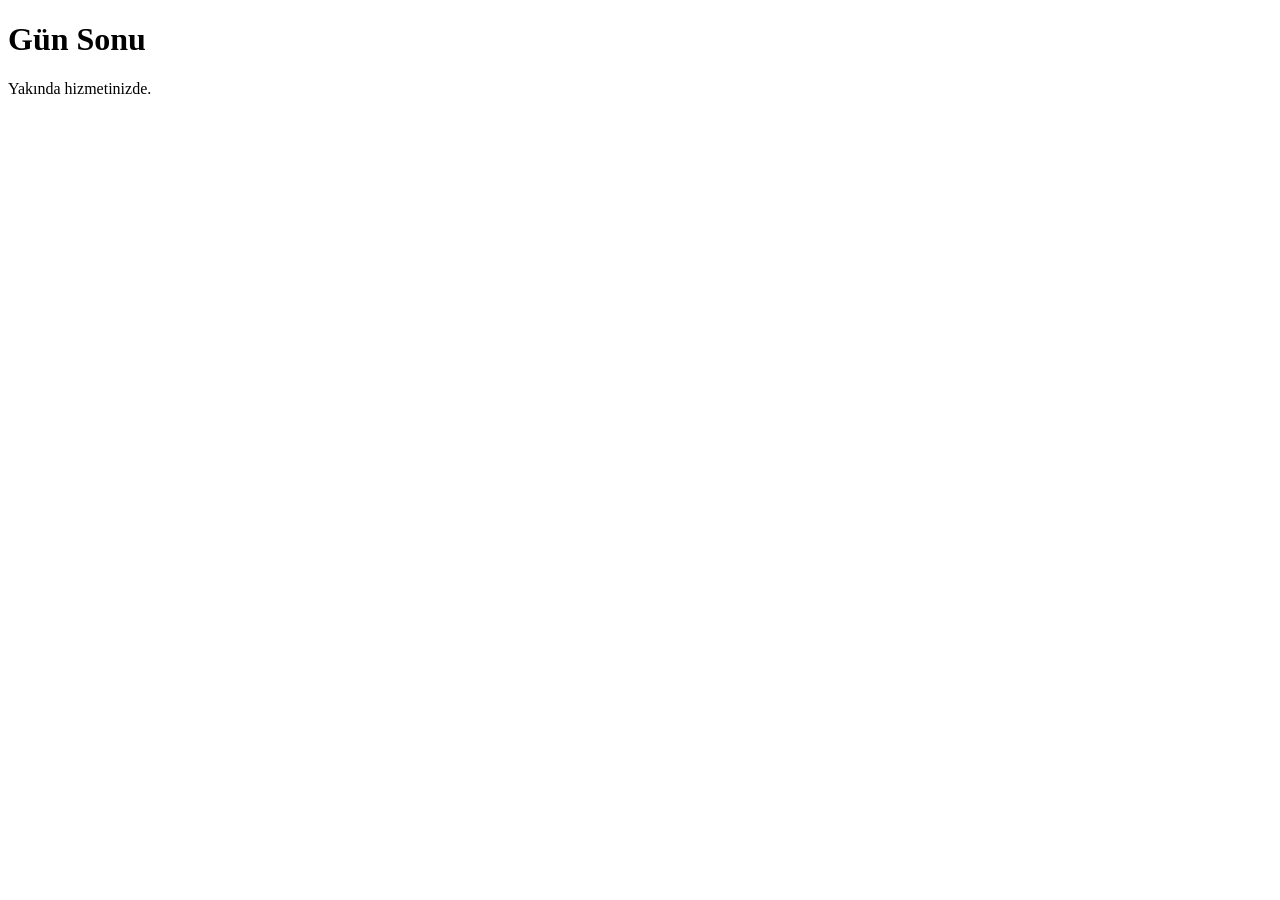
==== backend/src/main/resources/static/index.html @ e447c0ca "feat: add data generator and static frontend skeletons" ====
<!doctype html>
<html lang="tr">
  <head>
    <meta charset="utf-8">
    <meta name="viewport" content="width=device-width, initial-scale=1">
    <title>Gün Sonu</title>
    <link rel="stylesheet" href="/css/main.css">
    <script type="module" src="/js/app.js"></script>
  </head>
  <body>
    <h1>Gün Sonu</h1>
    <p>Yakında hizmetinizde.</p>
  </body>
</html>
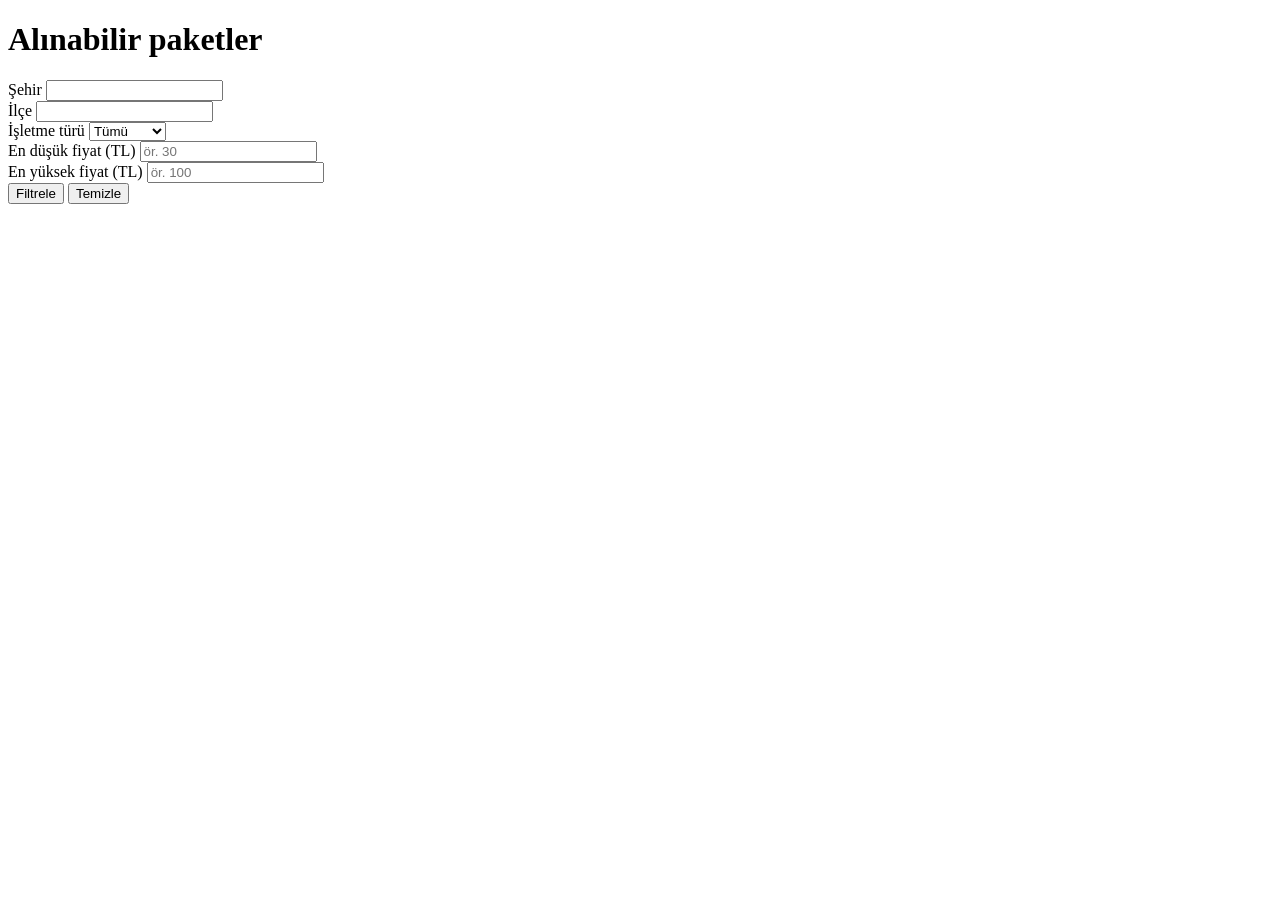
==== commit bbca4a9d: "feat(web): add the shared layout and the customer pages" ====
--- a/backend/src/main/resources/static/index.html
+++ b/backend/src/main/resources/static/index.html
@@ -3,12 +3,55 @@
   <head>
     <meta charset="utf-8">
     <meta name="viewport" content="width=device-width, initial-scale=1">
-    <title>Gün Sonu</title>
+    <title>Paketler · Gün Sonu</title>
     <link rel="stylesheet" href="/css/main.css">
-    <script type="module" src="/js/app.js"></script>
+    <script type="module" src="/js/pages/home.js"></script>
   </head>
   <body>
-    <h1>Gün Sonu</h1>
-    <p>Yakında hizmetinizde.</p>
+    <header id="site-header" class="site-header"></header>
+    <main id="main" class="container">
+      <h1>Alınabilir paketler</h1>
+      <form id="filters" class="filters" novalidate>
+        <div class="field">
+          <label for="city">Şehir</label>
+          <input id="city" name="city" type="text" maxlength="50" autocomplete="address-level2">
+        </div>
+        <div class="field">
+          <label for="district">İlçe</label>
+          <input id="district" name="district" type="text" maxlength="50" autocomplete="address-level3">
+        </div>
+        <div class="field">
+          <label for="type">İşletme türü</label>
+          <select id="type" name="type">
+            <option value="">Tümü</option>
+            <option value="FIRIN">Fırın</option>
+            <option value="KAFE">Kafe</option>
+            <option value="RESTORAN">Restoran</option>
+          </select>
+        </div>
+        <div class="field">
+          <label for="minPrice">En düşük fiyat (TL)</label>
+          <input id="minPrice" name="minPrice" type="text" inputmode="decimal" placeholder="ör. 30" aria-describedby="minPrice-error">
+          <span class="field-error" id="minPrice-error" data-error-for="minPrice"></span>
+        </div>
+        <div class="field">
+          <label for="maxPrice">En yüksek fiyat (TL)</label>
+          <input id="maxPrice" name="maxPrice" type="text" inputmode="decimal" placeholder="ör. 100" aria-describedby="maxPrice-error">
+          <span class="field-error" id="maxPrice-error" data-error-for="maxPrice"></span>
+        </div>
+        <div class="filter-actions">
+          <button type="submit" class="button">Filtrele</button>
+          <button type="button" id="reset-filters" class="button button-secondary">Temizle</button>
+        </div>
+      </form>
+      <div id="listings-message" class="message" hidden></div>
+      <p id="result-count" class="muted" hidden></p>
+      <ul id="listings" class="cards"></ul>
+      <nav id="pager" class="pager" aria-label="Sayfalar" hidden>
+        <button type="button" id="previous-page" class="button button-secondary">Önceki</button>
+        <span id="page-info"></span>
+        <button type="button" id="next-page" class="button button-secondary">Sonraki</button>
+      </nav>
+    </main>
   </body>
 </html>
